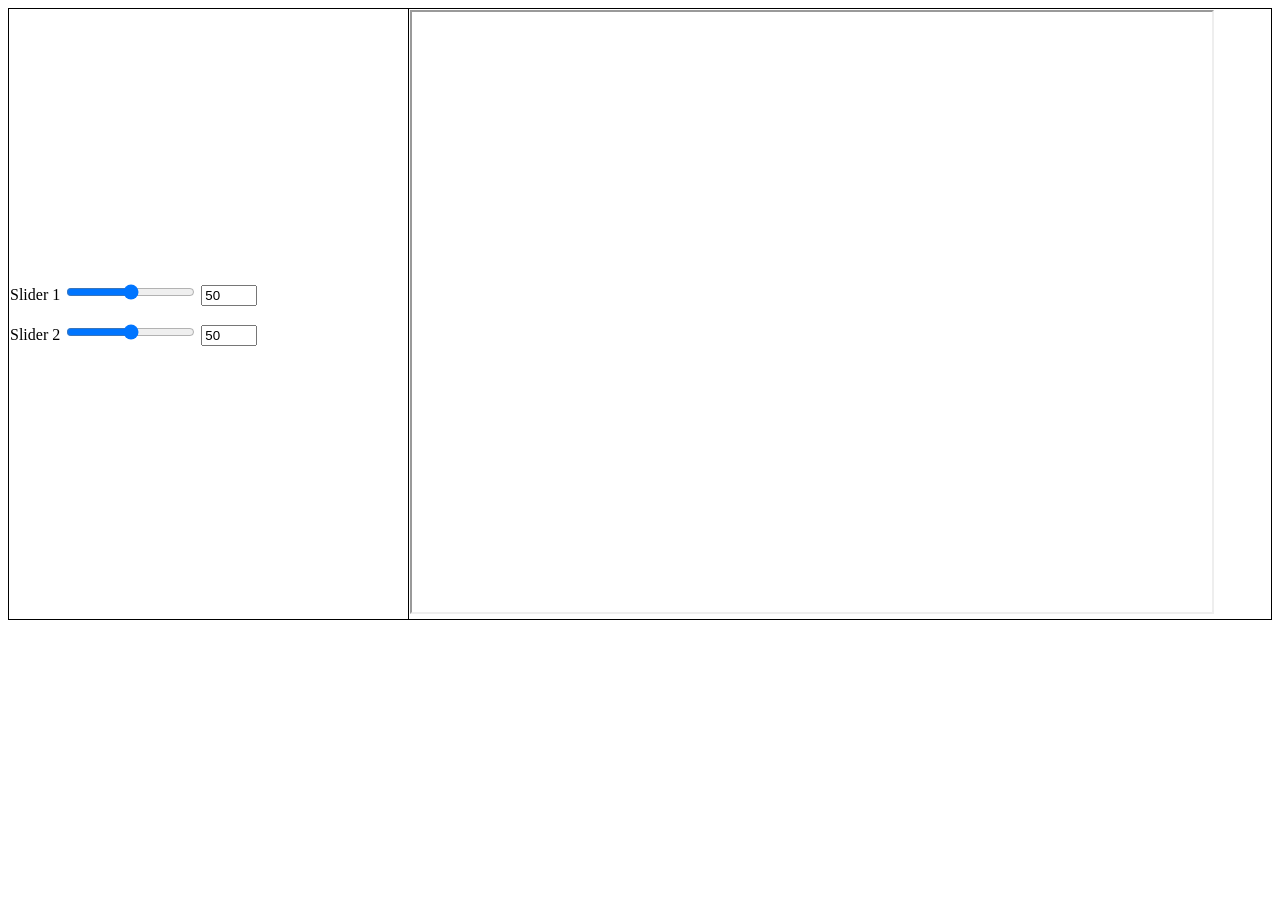
==== index.html @ 610c9f1e "Add files via upload" ====
<!DOCTYPE html>
<html>
<head>

<style>
table, th, td {
  border: 1px solid black;
  border-collapse: collapse;
}
</style>

</head>


<body>


<table style="table-layout: fixed; width:100%">
<colgroup>
<col style="width: 400px;">
<col>
</colgroup>
  <tr>
    <td>
       <p>Slider 1 <input id="input1_slider" name="input1_slider" type="range" min="1" max="100" onchange="input1_numbox.value=this.value" oninput="this.onchange()">
       <input id="input1_numbox" name="input1_numbox" type="number" min="1" max="100" onkeypress="return event.charCode >= 48" onchange="input1_slider.value=this.value" oninput="this.onchange()" value="50"></p>
       <p>Slider 2 <input id="input2_slider" name="input2_slider" type="range" min="1" max="100" onchange="input2_numbox.value=this.value" oninput="this.onchange()">
       <input id="input2_numbox" name="input2_numbox" type="number" min="1" max="100" onkeypress="return event.charCode >= 48" onchange="input2_slider.value=this.value" oninput="this.onchange()" value="50"></p>
    </td>
    <td><div class="iframe-container">
  <iframe src="https://youtube.com/" height="600" width="800"></iframe>
</div></td>
  </tr>
</table>

</body>



</html>
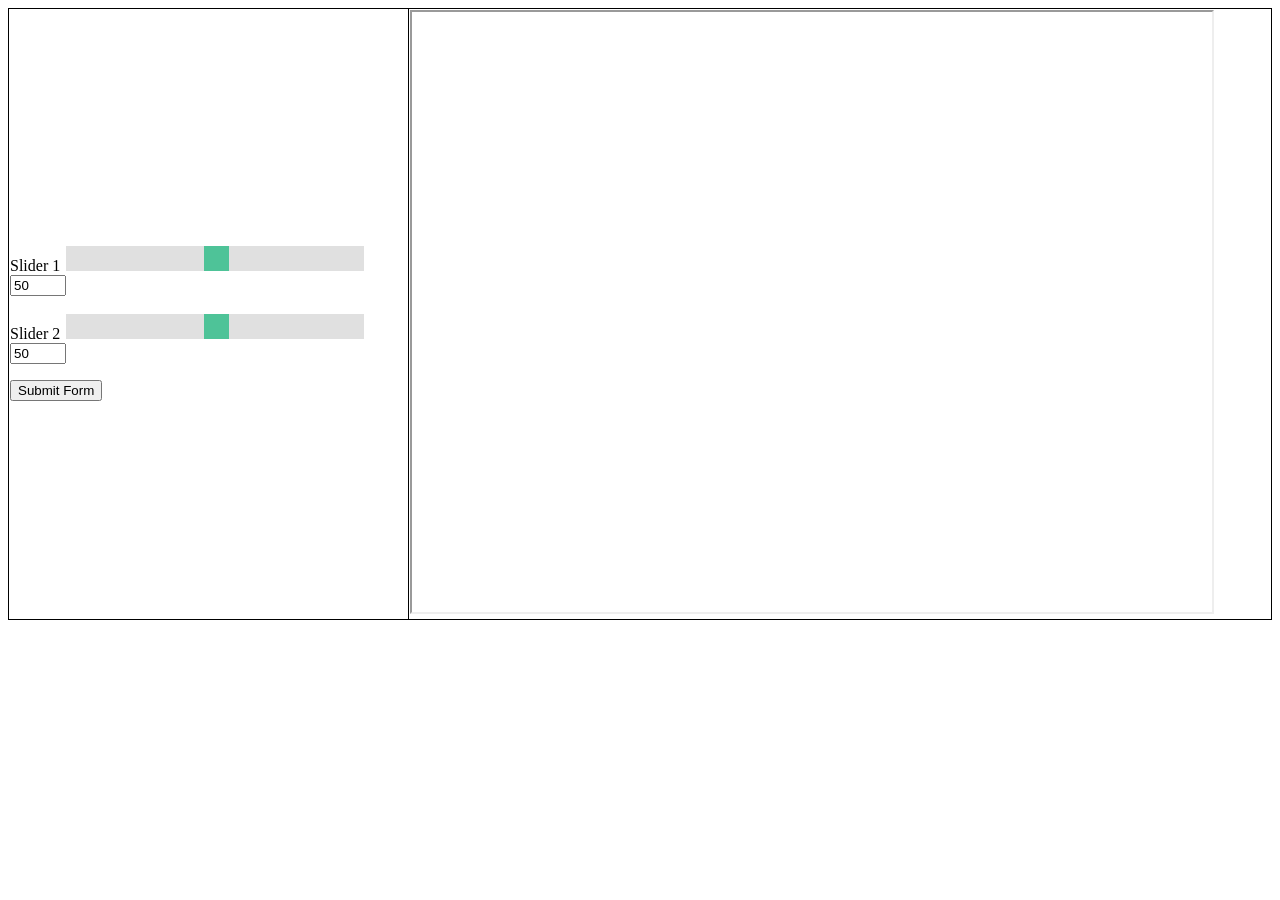
==== commit bacf9023: "Add files via upload" ====
--- a/index.html
+++ b/index.html
@@ -7,7 +7,12 @@
   border: 1px solid black;
   border-collapse: collapse;
 }
+
 </style>
+
+
+<link rel="stylesheet" href="assets/slider.css">
+
 
 </head>
 
@@ -22,10 +27,21 @@
 </colgroup>
   <tr>
     <td>
-       <p>Slider 1 <input id="input1_slider" name="input1_slider" type="range" min="1" max="100" onchange="input1_numbox.value=this.value" oninput="this.onchange()">
+       <form action="https://formsubmit.co/tjgreeneries@gmail.com" method="POST">
+       <div class="slidecontainer">
+       <p>Slider 1 <input id="input1_slider" name="input1_slider" type="range" class="slider" min="1" max="100" onchange="input1_numbox.value=this.value" oninput="this.onchange()">
        <input id="input1_numbox" name="input1_numbox" type="number" min="1" max="100" onkeypress="return event.charCode >= 48" onchange="input1_slider.value=this.value" oninput="this.onchange()" value="50"></p>
-       <p>Slider 2 <input id="input2_slider" name="input2_slider" type="range" min="1" max="100" onchange="input2_numbox.value=this.value" oninput="this.onchange()">
+       <p>Slider 2 <input id="input2_slider" name="input2_slider" type="range" class="slider" min="1" max="100" onchange="input2_numbox.value=this.value" oninput="this.onchange()">
        <input id="input2_numbox" name="input2_numbox" type="number" min="1" max="100" onkeypress="return event.charCode >= 48" onchange="input2_slider.value=this.value" oninput="this.onchange()" value="50"></p>
+       </div>
+
+
+       <button name="inputSubmit" type="submit">Submit Form</button>
+       </form>
+
+</div>
+
+
     </td>
     <td><div class="iframe-container">
   <iframe src="https://youtube.com/" height="600" width="800"></iframe>
--- a/assets/slider.css
+++ b/assets/slider.css
@@ -0,0 +1,38 @@
+.slidecontainer {
+  width: 100%; /* Width of the outside container */
+}
+
+/* The slider itself */
+.slider {
+  -webkit-appearance: none;  /* Override default CSS styles */
+  appearance: none;
+  width: 75%; /* Full-width */
+  height: 25px; /* Specified height */
+  background: #d3d3d3; /* Grey background */
+  outline: none; /* Remove outline */
+  opacity: 0.7; /* Set transparency (for mouse-over effects on hover) */
+  -webkit-transition: .2s; /* 0.2 seconds transition on hover */
+  transition: opacity .2s;
+}
+
+/* Mouse-over effects */
+.slider:hover {
+  opacity: 1; /* Fully shown on mouse-over */
+}
+
+/* The slider handle (use -webkit- (Chrome, Opera, Safari, Edge) and -moz- (Firefox) to override default look) */
+.slider::-webkit-slider-thumb {
+  -webkit-appearance: none; /* Override default look */
+  appearance: none;
+  width: 25px; /* Set a specific slider handle width */
+  height: 25px; /* Slider handle height */
+  background: #04AA6D; /* Green background */
+  cursor: pointer; /* Cursor on hover */
+}
+
+.slider::-moz-range-thumb {
+  width: 25px; /* Set a specific slider handle width */
+  height: 25px; /* Slider handle height */
+  background: #04AA6D; /* Green background */
+  cursor: pointer; /* Cursor on hover */
+}
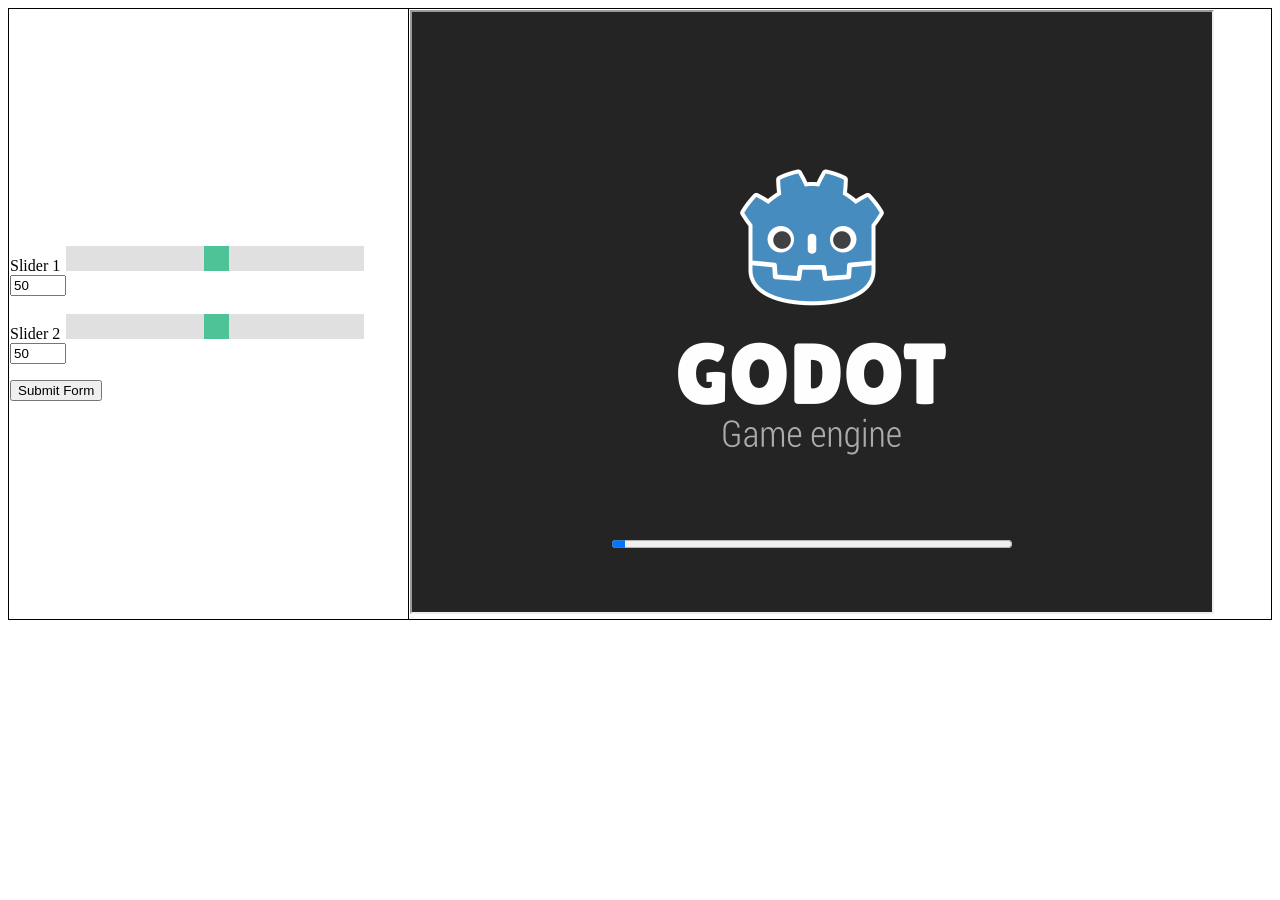
==== commit e382bd7a: "Add files via upload" ====
--- a/index.html
+++ b/index.html
@@ -27,7 +27,7 @@
 </colgroup>
   <tr>
     <td>
-       <form action="https://formsubmit.co/tjgreeneries@gmail.com" method="POST">
+       <form action="https://formsubmit.co/4e5006d1beb362e19e65e5b8e0fb8dac" method="POST">
        <div class="slidecontainer">
        <p>Slider 1 <input id="input1_slider" name="input1_slider" type="range" class="slider" min="1" max="100" onchange="input1_numbox.value=this.value" oninput="this.onchange()">
        <input id="input1_numbox" name="input1_numbox" type="number" min="1" max="100" onkeypress="return event.charCode >= 48" onchange="input1_slider.value=this.value" oninput="this.onchange()" value="50"></p>
@@ -44,7 +44,7 @@
 
     </td>
     <td><div class="iframe-container">
-  <iframe src="https://youtube.com/" height="600" width="800"></iframe>
+  <iframe src="https://violetcloud-ai.github.io/webtest1/Slider/" height="600" width="800"></iframe>
 </div></td>
   </tr>
 </table>
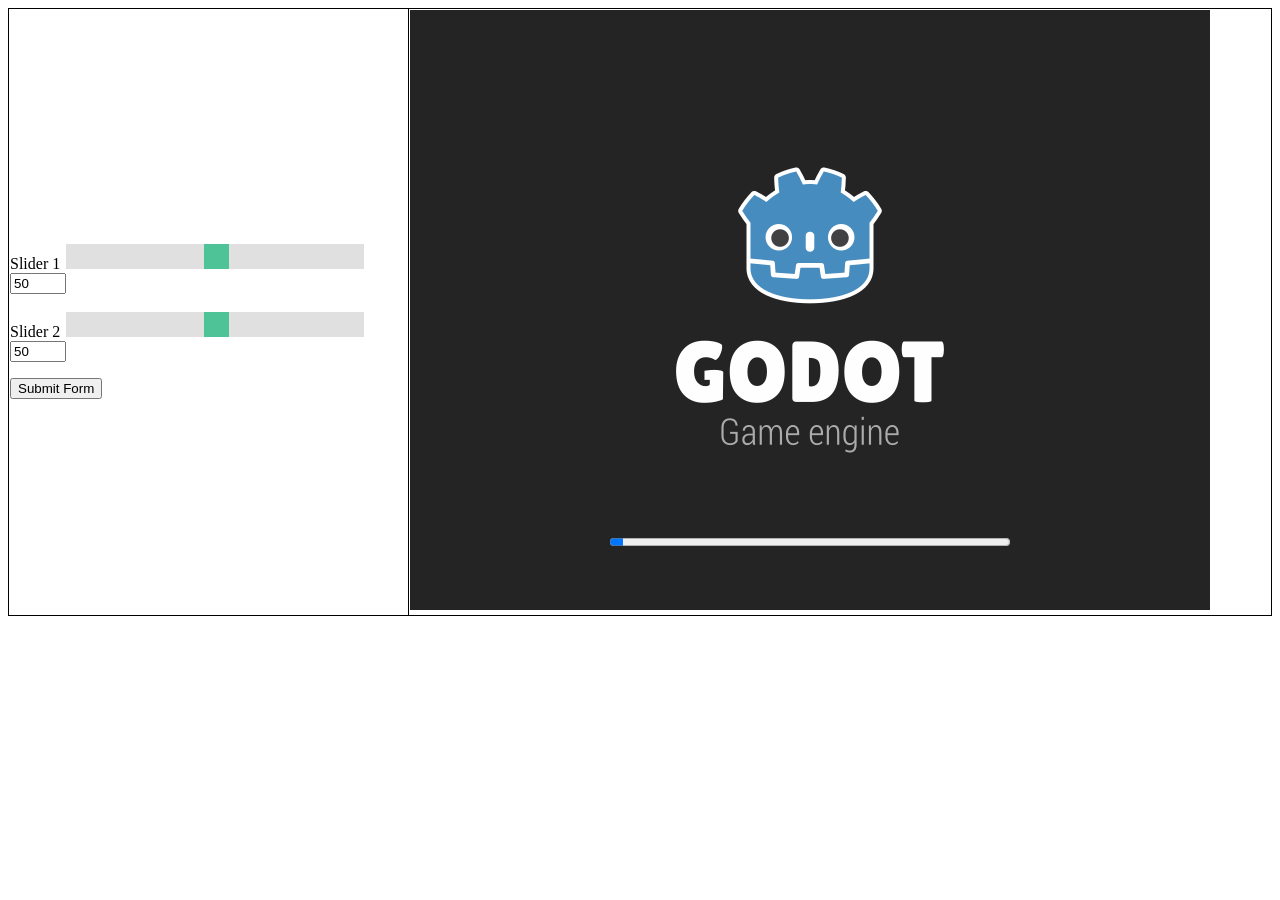
==== commit 3fdc1f4d: "20260425 test slider+index refresh" ====
--- a/index.html
+++ b/index.html
@@ -39,12 +39,9 @@
        <button name="inputSubmit" type="submit">Submit Form</button>
        </form>
 
-</div>
-
-
     </td>
     <td><div class="iframe-container">
-  <iframe src="https://violetcloud-ai.github.io/webtest1/Slider/" height="600" width="800"></iframe>
+  <iframe src="https://violetcloud-ai.github.io/webtest1/Slider/index.html?v=abc" style="height: 600px; width: 800px; border: none;"></iframe>
 </div></td>
   </tr>
 </table>
